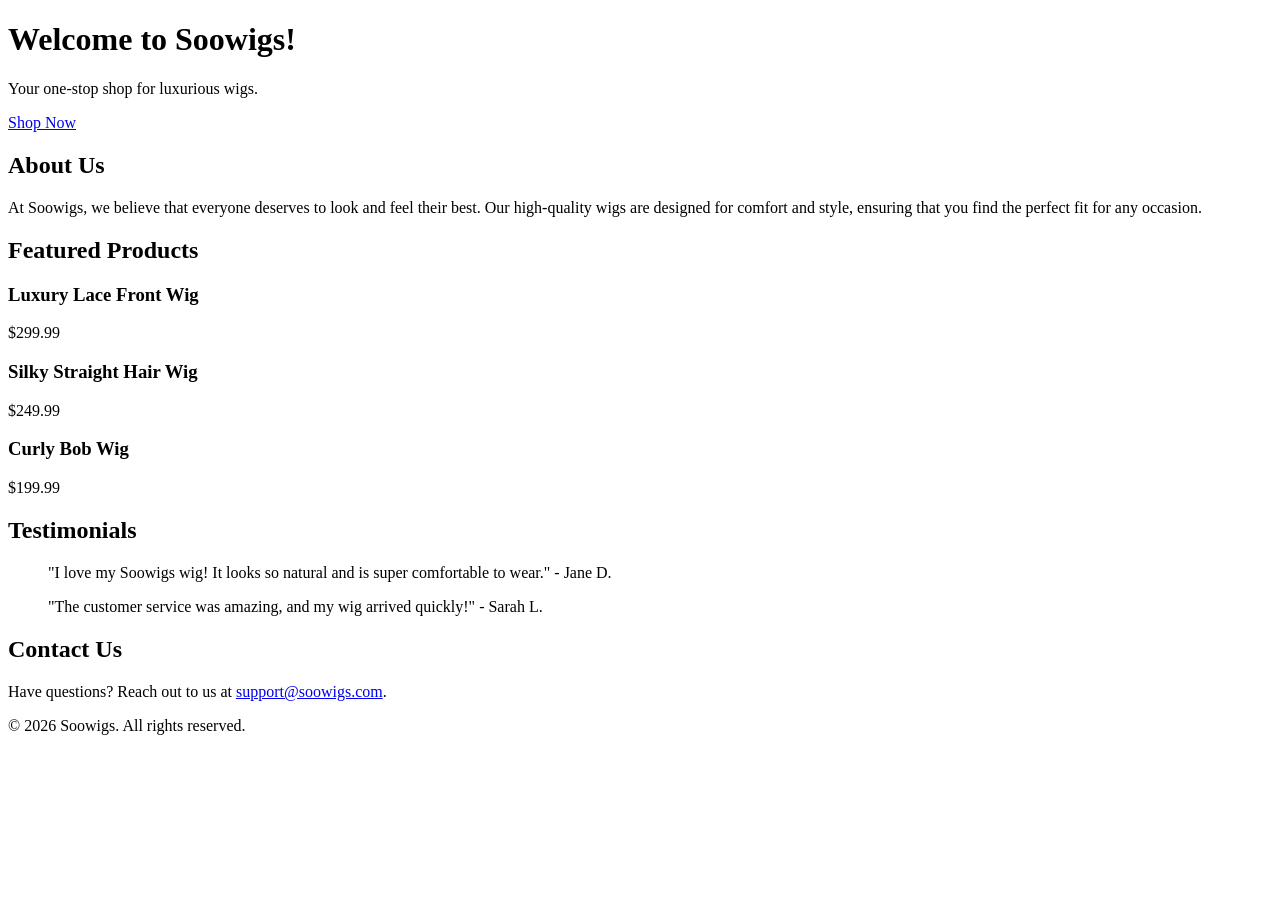
==== index.html @ 01882843 "Create index.html for Soowigs eCommerce website homepage" ====
<!DOCTYPE html>
<html lang="en">
<head>
    <meta charset="UTF-8">
    <meta name="viewport" content="width=device-width, initial-scale=1.0">
    <title>Soowigs E-commerce</title>
    <link rel="stylesheet" href="styles.css">
</head>
<body>
    <header id="hero">
        <h1>Welcome to Soowigs!</h1>
        <p>Your one-stop shop for luxurious wigs.</p>
        <a href="#featured-products" class="btn">Shop Now</a>
    </header>

    <section id="about">
        <h2>About Us</h2>
        <p>At Soowigs, we believe that everyone deserves to look and feel their best. Our high-quality wigs are designed for comfort and style, ensuring that you find the perfect fit for any occasion.</p>
    </section>

    <section id="featured-products">
        <h2>Featured Products</h2>
        <div class="product-card">
            <h3>Luxury Lace Front Wig</h3>
            <p>$299.99</p>
        </div>
        <div class="product-card">
            <h3>Silky Straight Hair Wig</h3>
            <p>$249.99</p>
        </div>
        <div class="product-card">
            <h3>Curly Bob Wig</h3>
            <p>$199.99</p>
        </div>
    </section>

    <section id="testimonials">
        <h2>Testimonials</h2>
        <blockquote>"I love my Soowigs wig! It looks so natural and is super comfortable to wear." - Jane D.</blockquote>
        <blockquote>"The customer service was amazing, and my wig arrived quickly!" - Sarah L.</blockquote>
    </section>

    <section id="contact">
        <h2>Contact Us</h2>
        <p>Have questions? Reach out to us at <a href="mailto:support@soowigs.com">support@soowigs.com</a>.</p>
    </section>

    <footer>
        <p>&copy; 2026 Soowigs. All rights reserved.</p>
    </footer>
</body>
</html>
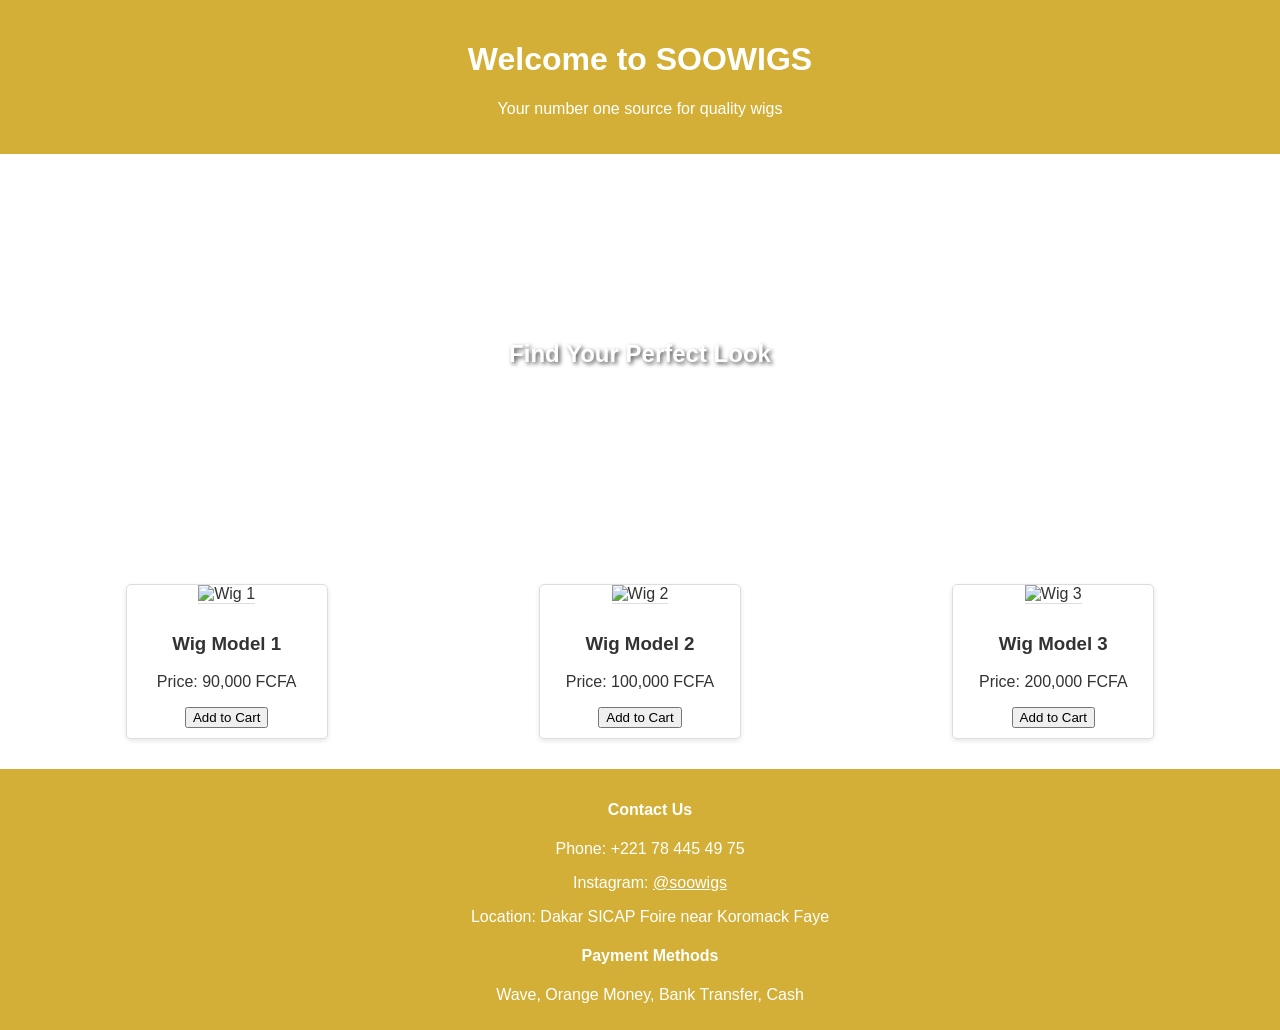
==== commit e7d46afc: "Updated index.html for SOOWIGS e-commerce website." ====
--- a/index.html
+++ b/index.html
@@ -3,50 +3,104 @@
 <head>
     <meta charset="UTF-8">
     <meta name="viewport" content="width=device-width, initial-scale=1.0">
-    <title>Soowigs E-commerce</title>
-    <link rel="stylesheet" href="styles.css">
+    <title>SOOWIGS - E-commerce</title>
+    <style>
+        body {
+            font-family: Arial, sans-serif;
+            margin: 0;
+            padding: 0;
+            color: #333;
+        }
+        header {
+            background-color: #d4af37;
+            color: white;
+            padding: 20px;
+            text-align: center;
+        }
+        .hero {
+            background-image: url('hero-image.jpg');
+            background-size: cover;
+            height: 400px;
+            display: flex;
+            justify-content: center;
+            align-items: center;
+            color: white;
+            text-shadow: 2px 2px 4px rgba(0, 0, 0, 0.7);
+        }
+        .product-gallery {
+            display: flex;
+            flex-wrap: wrap;
+            justify-content: space-around;
+            padding: 20px;
+        }
+        .product-card {
+            border: 1px solid #ddd;
+            border-radius: 5px;
+            box-shadow: 0 2px 5px rgba(0, 0, 0, 0.1);
+            margin: 10px;
+            width: 200px;
+            text-align: center;
+        }
+        .product-card img {
+            width: 100%;
+            border-bottom: 1px solid #ddd;
+        }
+        .product-info {
+            padding: 10px;
+        }
+        footer {
+            background-color: #d4af37;
+            color: white;
+            text-align: center;
+            padding: 10px;
+            position: relative;
+            bottom: 0;
+            width: 100%;
+        }
+    </style>
 </head>
 <body>
-    <header id="hero">
-        <h1>Welcome to Soowigs!</h1>
-        <p>Your one-stop shop for luxurious wigs.</p>
-        <a href="#featured-products" class="btn">Shop Now</a>
+    <header>
+        <h1>Welcome to SOOWIGS</h1>
+        <p>Your number one source for quality wigs</p>
     </header>
-
-    <section id="about">
-        <h2>About Us</h2>
-        <p>At Soowigs, we believe that everyone deserves to look and feel their best. Our high-quality wigs are designed for comfort and style, ensuring that you find the perfect fit for any occasion.</p>
+    <section class="hero">
+        <h2>Find Your Perfect Look</h2>
     </section>
-
-    <section id="featured-products">
-        <h2>Featured Products</h2>
+    <section class="product-gallery">
         <div class="product-card">
-            <h3>Luxury Lace Front Wig</h3>
-            <p>$299.99</p>
+            <img src="wig1.jpg" alt="Wig 1">
+            <div class="product-info">
+                <h3>Wig Model 1</h3>
+                <p>Price: 90,000 FCFA</p>
+                <button>Add to Cart</button>
+            </div>
         </div>
         <div class="product-card">
-            <h3>Silky Straight Hair Wig</h3>
-            <p>$249.99</p>
+            <img src="wig2.jpg" alt="Wig 2">
+            <div class="product-info">
+                <h3>Wig Model 2</h3>
+                <p>Price: 100,000 FCFA</p>
+                <button>Add to Cart</button>
+            </div>
         </div>
         <div class="product-card">
-            <h3>Curly Bob Wig</h3>
-            <p>$199.99</p>
+            <img src="wig3.jpg" alt="Wig 3">
+            <div class="product-info">
+                <h3>Wig Model 3</h3>
+                <p>Price: 200,000 FCFA</p>
+                <button>Add to Cart</button>
+            </div>
         </div>
+        <!-- Add more product cards as needed -->
     </section>
-
-    <section id="testimonials">
-        <h2>Testimonials</h2>
-        <blockquote>"I love my Soowigs wig! It looks so natural and is super comfortable to wear." - Jane D.</blockquote>
-        <blockquote>"The customer service was amazing, and my wig arrived quickly!" - Sarah L.</blockquote>
-    </section>
-
-    <section id="contact">
-        <h2>Contact Us</h2>
-        <p>Have questions? Reach out to us at <a href="mailto:support@soowigs.com">support@soowigs.com</a>.</p>
-    </section>
-
     <footer>
-        <p>&copy; 2026 Soowigs. All rights reserved.</p>
+        <h4>Contact Us</h4>
+        <p>Phone: +221 78 445 49 75</p>
+        <p>Instagram: <a href="https://www.instagram.com/soowigs" style="color: white;">@soowigs</a></p>
+        <p>Location: Dakar SICAP Foire near Koromack Faye</p>
+        <h4>Payment Methods</h4>
+        <p>Wave, Orange Money, Bank Transfer, Cash</p>
     </footer>
 </body>
 </html>
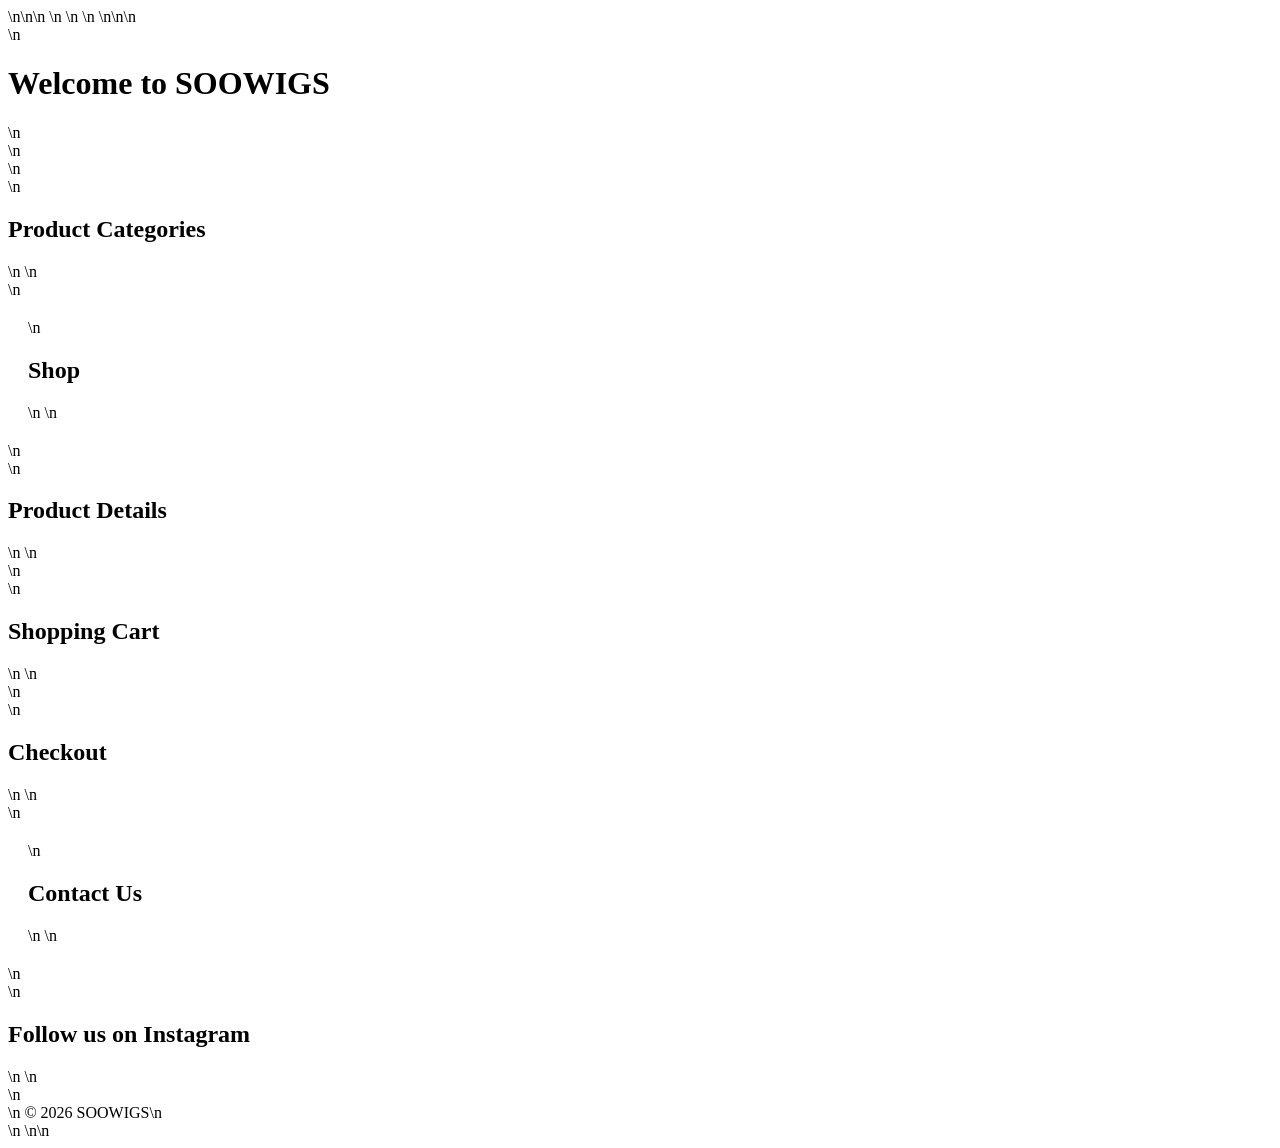
==== commit 8ba30680: "Create e-commerce website HTML structure for SOOWIGS" ====
--- a/index.html
+++ b/index.html
@@ -1,106 +1 @@
-<!DOCTYPE html>
-<html lang="en">
-<head>
-    <meta charset="UTF-8">
-    <meta name="viewport" content="width=device-width, initial-scale=1.0">
-    <title>SOOWIGS - E-commerce</title>
-    <style>
-        body {
-            font-family: Arial, sans-serif;
-            margin: 0;
-            padding: 0;
-            color: #333;
-        }
-        header {
-            background-color: #d4af37;
-            color: white;
-            padding: 20px;
-            text-align: center;
-        }
-        .hero {
-            background-image: url('hero-image.jpg');
-            background-size: cover;
-            height: 400px;
-            display: flex;
-            justify-content: center;
-            align-items: center;
-            color: white;
-            text-shadow: 2px 2px 4px rgba(0, 0, 0, 0.7);
-        }
-        .product-gallery {
-            display: flex;
-            flex-wrap: wrap;
-            justify-content: space-around;
-            padding: 20px;
-        }
-        .product-card {
-            border: 1px solid #ddd;
-            border-radius: 5px;
-            box-shadow: 0 2px 5px rgba(0, 0, 0, 0.1);
-            margin: 10px;
-            width: 200px;
-            text-align: center;
-        }
-        .product-card img {
-            width: 100%;
-            border-bottom: 1px solid #ddd;
-        }
-        .product-info {
-            padding: 10px;
-        }
-        footer {
-            background-color: #d4af37;
-            color: white;
-            text-align: center;
-            padding: 10px;
-            position: relative;
-            bottom: 0;
-            width: 100%;
-        }
-    </style>
-</head>
-<body>
-    <header>
-        <h1>Welcome to SOOWIGS</h1>
-        <p>Your number one source for quality wigs</p>
-    </header>
-    <section class="hero">
-        <h2>Find Your Perfect Look</h2>
-    </section>
-    <section class="product-gallery">
-        <div class="product-card">
-            <img src="wig1.jpg" alt="Wig 1">
-            <div class="product-info">
-                <h3>Wig Model 1</h3>
-                <p>Price: 90,000 FCFA</p>
-                <button>Add to Cart</button>
-            </div>
-        </div>
-        <div class="product-card">
-            <img src="wig2.jpg" alt="Wig 2">
-            <div class="product-info">
-                <h3>Wig Model 2</h3>
-                <p>Price: 100,000 FCFA</p>
-                <button>Add to Cart</button>
-            </div>
-        </div>
-        <div class="product-card">
-            <img src="wig3.jpg" alt="Wig 3">
-            <div class="product-info">
-                <h3>Wig Model 3</h3>
-                <p>Price: 200,000 FCFA</p>
-                <button>Add to Cart</button>
-            </div>
-        </div>
-        <!-- Add more product cards as needed -->
-    </section>
-    <footer>
-        <h4>Contact Us</h4>
-        <p>Phone: +221 78 445 49 75</p>
-        <p>Instagram: <a href="https://www.instagram.com/soowigs" style="color: white;">@soowigs</a></p>
-        <p>Location: Dakar SICAP Foire near Koromack Faye</p>
-        <h4>Payment Methods</h4>
-        <p>Wave, Orange Money, Bank Transfer, Cash</p>
-    </footer>
-</body>
-</html>+<!DOCTYPE html>\n<html lang="en">\n<head>\n    <meta charset="UTF-8">\n    <meta name="viewport" content="width=device-width, initial-scale=1.0">\n    <title>SOOWIGS E-Commerce</title>\n    <style>\n        /* Add CSS for styling the entire webpage */\n        body { font-family: Arial, sans-serif; margin: 0; }\n        header { background: #f8f8f8; padding: 10px; text-align: center; }\n        .hero { background: url('banner.jpg') no-repeat center center; height: 400px; }\n        .categories, .products, .contact { padding: 20px; }\n        footer { text-align: center; padding: 10px; background: #333; color: #fff; }\n        /* Additional styling here */\n    </style>\n</head>\n<body>\n    <header>\n        <h1>Welcome to SOOWIGS</h1>\n    </header>\n    <div class="hero"></div>\n    <div class="categories">\n        <h2>Product Categories</h2>\n        <!-- Categories here -->\n    </div>\n    <div class="products">\n        <h2>Shop</h2>\n        <!-- Products with filters here -->\n    </div>\n    <div class="product-details">\n        <h2>Product Details</h2>\n        <!-- Product details here -->\n    </div>\n    <div class="cart">\n        <h2>Shopping Cart</h2>\n        <!-- Shopping cart here -->\n    </div>\n    <div class="checkout">\n        <h2>Checkout</h2>\n        <!-- Checkout form here -->\n    </div>\n    <div class="contact">\n        <h2>Contact Us</h2>\n        <!-- Contact form here -->\n    </div>\n    <div class="instagram">\n        <h2>Follow us on Instagram</h2>\n        <!-- Instagram integration here -->\n    </div>\n    <footer>\n        &copy; 2026 SOOWIGS\n    </footer>\n    <script>\n        // Add JavaScript for interactivity\n        // Example: Functionality for cart and checkout\n    </script>\n</body>\n</html>
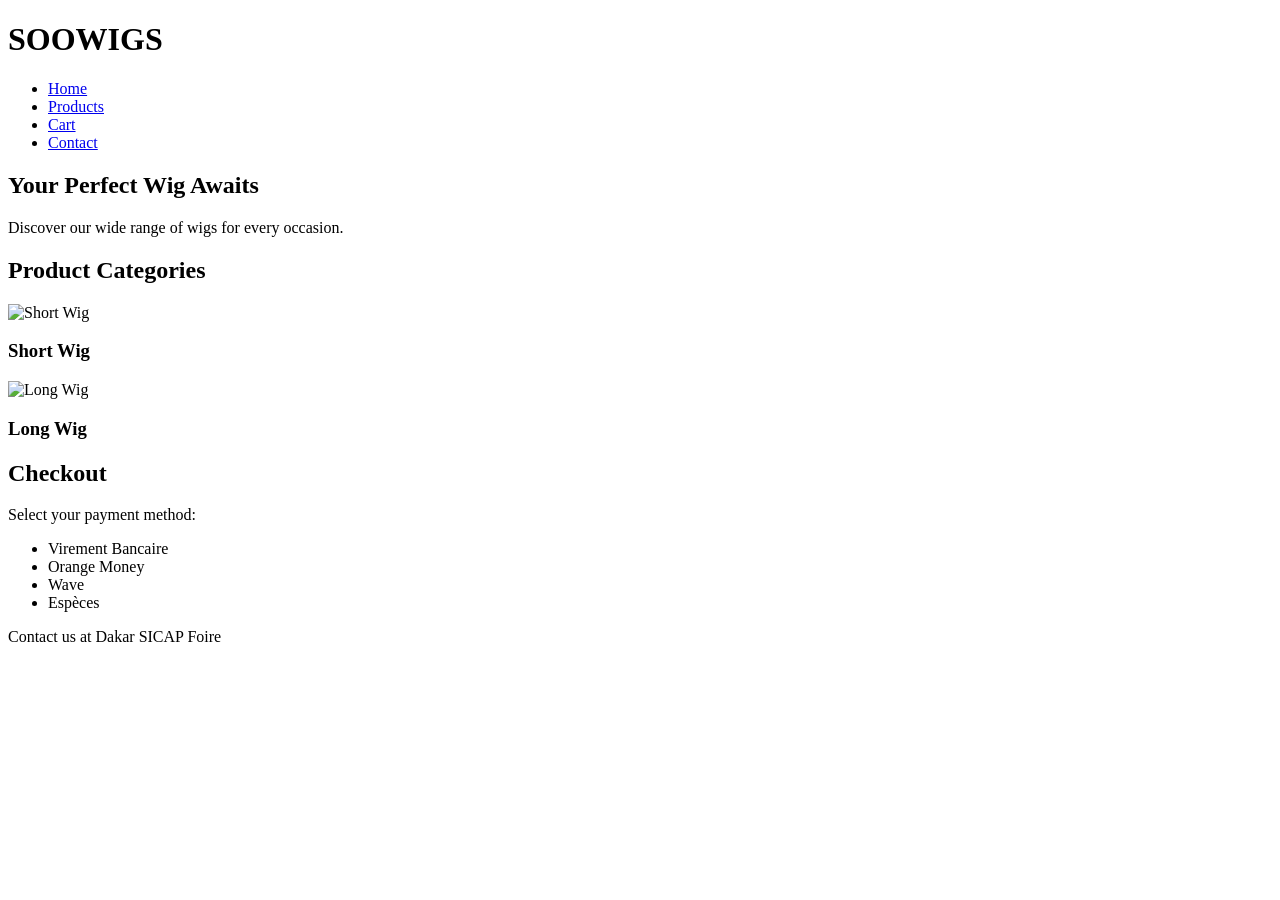
==== commit 2db6d7b6: "Create main HTML structure for e-commerce site" ====
--- a/index.html
+++ b/index.html
@@ -1 +1,54 @@
-<!DOCTYPE html>\n<html lang="en">\n<head>\n    <meta charset="UTF-8">\n    <meta name="viewport" content="width=device-width, initial-scale=1.0">\n    <title>SOOWIGS E-Commerce</title>\n    <style>\n        /* Add CSS for styling the entire webpage */\n        body { font-family: Arial, sans-serif; margin: 0; }\n        header { background: #f8f8f8; padding: 10px; text-align: center; }\n        .hero { background: url('banner.jpg') no-repeat center center; height: 400px; }\n        .categories, .products, .contact { padding: 20px; }\n        footer { text-align: center; padding: 10px; background: #333; color: #fff; }\n        /* Additional styling here */\n    </style>\n</head>\n<body>\n    <header>\n        <h1>Welcome to SOOWIGS</h1>\n    </header>\n    <div class="hero"></div>\n    <div class="categories">\n        <h2>Product Categories</h2>\n        <!-- Categories here -->\n    </div>\n    <div class="products">\n        <h2>Shop</h2>\n        <!-- Products with filters here -->\n    </div>\n    <div class="product-details">\n        <h2>Product Details</h2>\n        <!-- Product details here -->\n    </div>\n    <div class="cart">\n        <h2>Shopping Cart</h2>\n        <!-- Shopping cart here -->\n    </div>\n    <div class="checkout">\n        <h2>Checkout</h2>\n        <!-- Checkout form here -->\n    </div>\n    <div class="contact">\n        <h2>Contact Us</h2>\n        <!-- Contact form here -->\n    </div>\n    <div class="instagram">\n        <h2>Follow us on Instagram</h2>\n        <!-- Instagram integration here -->\n    </div>\n    <footer>\n        &copy; 2026 SOOWIGS\n    </footer>\n    <script>\n        // Add JavaScript for interactivity\n        // Example: Functionality for cart and checkout\n    </script>\n</body>\n</html>+<!DOCTYPE html>
+<html lang="en">
+<head>
+    <meta charset="UTF-8">
+    <meta name="viewport" content="width=device-width, initial-scale=1.0">
+    <link rel="stylesheet" href="styles.css">
+    <title>SOOWIGS - E-commerce Website</title>
+</head>
+<body>
+    <header>
+        <h1>SOOWIGS</h1>
+        <nav>
+            <ul>
+                <li><a href="#home">Home</a></li>
+                <li><a href="#products">Products</a></li>
+                <li><a href="#cart">Cart</a></li>
+                <li><a href="#contact">Contact</a></li>
+            </ul>
+        </nav>
+    </header>
+    <section id="hero">
+        <h2>Your Perfect Wig Awaits</h2>
+        <p>Discover our wide range of wigs for every occasion.</p>
+    </section>
+    <section id="products">
+        <h2>Product Categories</h2>
+        <div id="product-gallery">
+            <div class="product" data-category="short">
+                <img src="images/placeholder.png" alt="Short Wig">
+                <h3>Short Wig</h3>
+            </div>
+            <div class="product" data-category="long">
+                <img src="images/placeholder.png" alt="Long Wig">
+                <h3>Long Wig</h3>
+            </div>
+            <!-- More products... -->
+        </div>
+    </section>
+    <section id="checkout">
+        <h2>Checkout</h2>
+        <p>Select your payment method:</p>
+        <ul>
+            <li>Virement Bancaire</li>
+            <li>Orange Money</li>
+            <li>Wave</li>
+            <li>Espèces</li>
+        </ul>
+    </section>
+    <footer>
+        <p>Contact us at Dakar SICAP Foire</p>
+    </footer>
+    <script src="script.js"></script>
+</body>
+</html>
